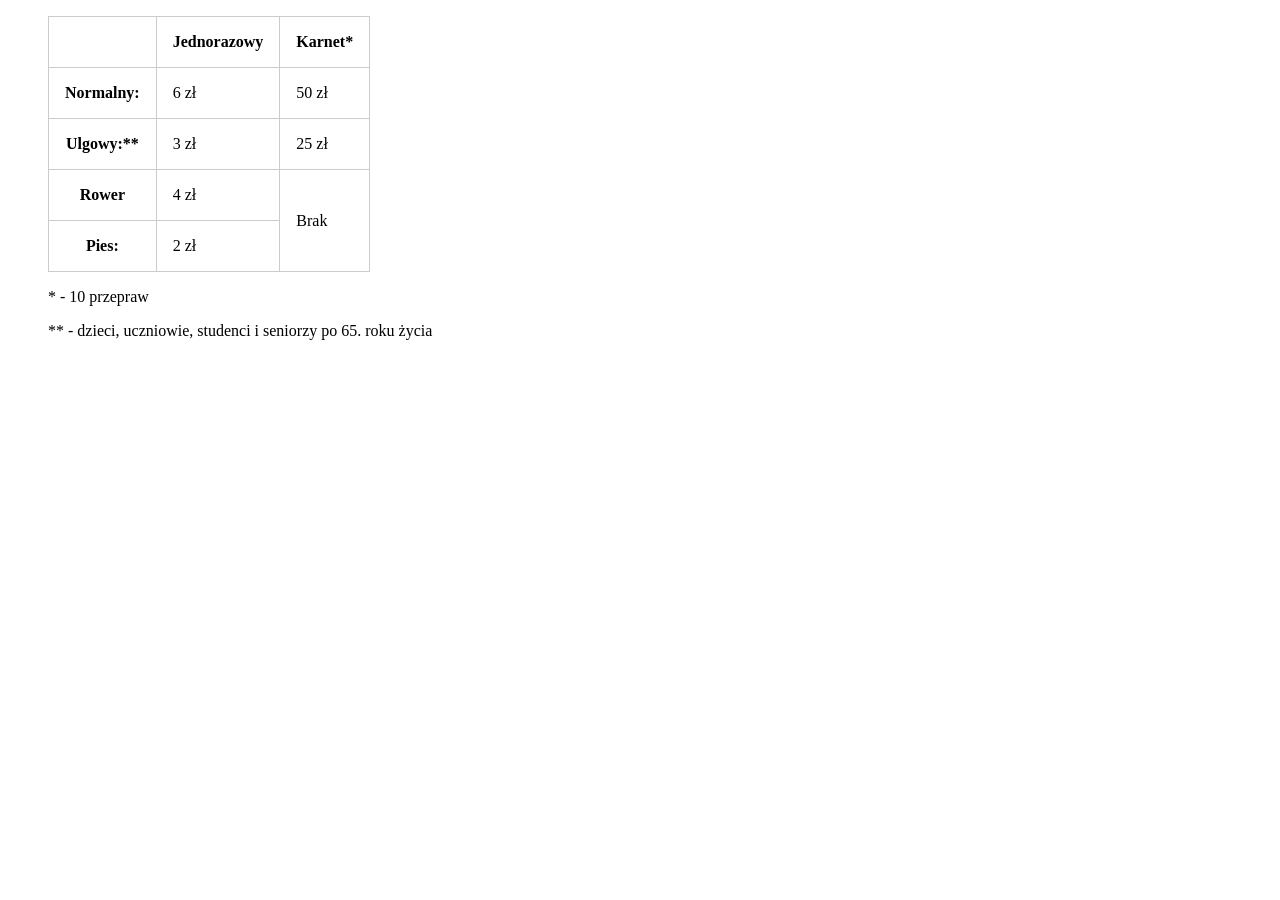
==== price-list.html @ 9c47c501 "Dodano podstrone z cennikiem" ====
<!DOCTYPE html>
<html lang="pl">
    <head>
        <meta charset="utf-8">
        <title>Cennik</title>
        <style>
            table, tr, td, th {
                border: 1px solid #ccc;
                border-collapse: collapse;
                padding: 1rem;
            }
        </style>
    </head>
 <!--Ceny. Bilet jednorazowy dla dorosłego kosztuje 6 zł, a karnet na 10 przepraw 50 zł. Ulgowy (dzieci,
uczniowie, studenci i seniorzy po 65. roku życia) to 3 zł za przeprawę i 25 zł za karnet. Rower 4 zł,
pies 2 zł; na rower i psa karnetów nie ma.-->
    <body>
        <figure>
            <table>
                <thead>
                    <tr>
                       <td></td>
                        <th scope="col">Jednorazowy</th>
                        <th scope="col">Karnet*</th>
                    </tr>
                </thead>
                <tbody>
                   <tr>
                        <th scope="row">Normalny:</th>
                        <td>6 zł</td>
                        <td>50 zł</td>
                    </tr>
                   <tr>
                        <th scope="row">Ulgowy:**</th>
                        <td>3 zł</td>
                        <td>25 zł</td>
                    </tr>
                   <tr>
                        <th scope="row">Rower</th>
                        <td>4 zł</td>
                        <td rowspan="2">Brak</td>
                    </tr>
                    <tr>
                        <th scope="row">Pies:</th>
                        <td>2 zł</td>
                    </tr>
                    </tr>
                </tbody>
            </table>
            <figcaption>
                <p>* - 10 przepraw</p>
                <p>** - dzieci, uczniowie, studenci i seniorzy po 65. roku życia</p>
            </figcaption>
        </figure>

    </body>
</html>
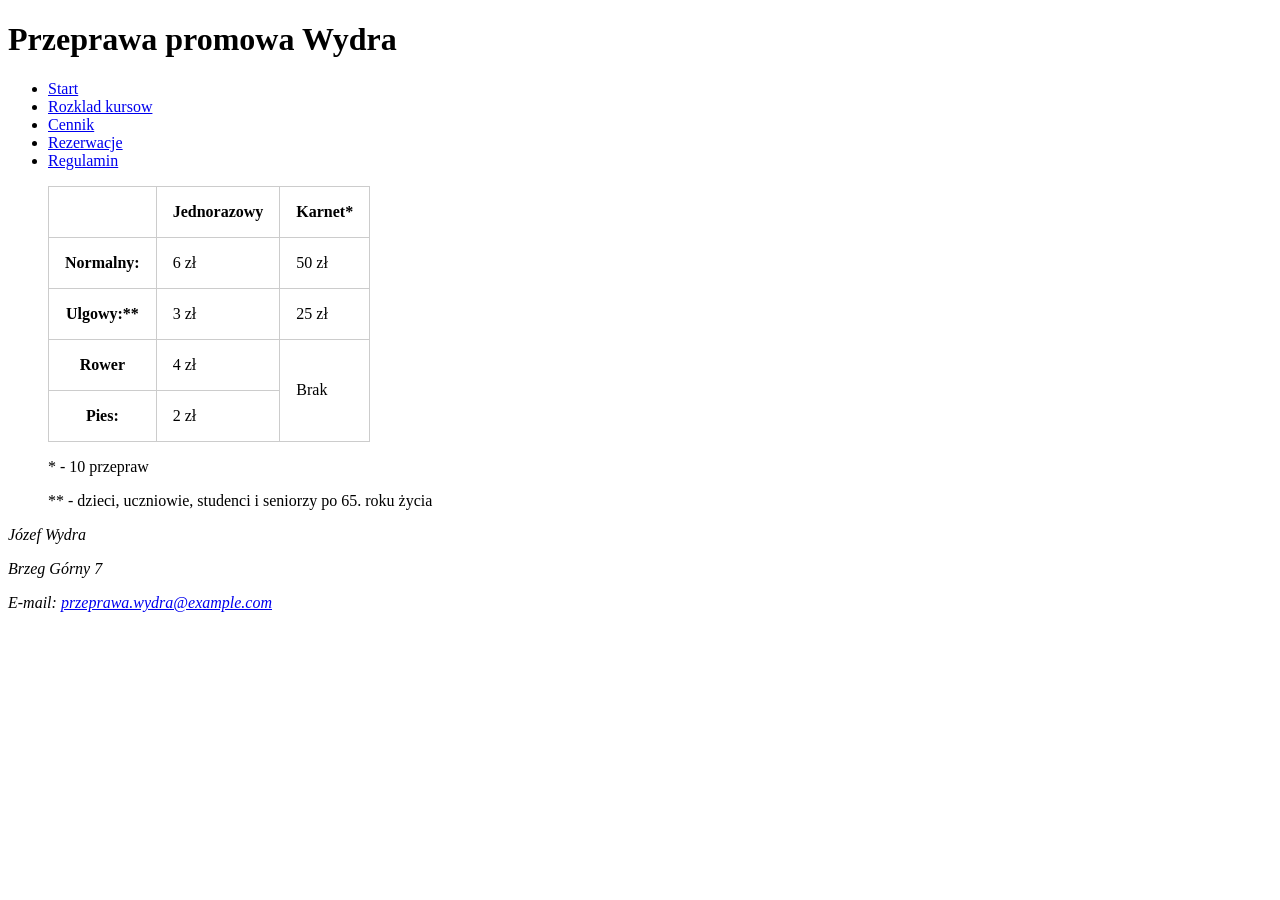
==== commit 5eb26731: "Dodano header i footer do price-list.html" ====
--- a/price-list.html
+++ b/price-list.html
@@ -1,41 +1,57 @@
 <!DOCTYPE html>
 <html lang="pl">
-    <head>
-        <meta charset="utf-8">
-        <title>Cennik</title>
-        <style>
-            table, tr, td, th {
-                border: 1px solid #ccc;
-                border-collapse: collapse;
-                padding: 1rem;
-            }
-        </style>
-    </head>
- <!--Ceny. Bilet jednorazowy dla dorosłego kosztuje 6 zł, a karnet na 10 przepraw 50 zł. Ulgowy (dzieci,
-uczniowie, studenci i seniorzy po 65. roku życia) to 3 zł za przeprawę i 25 zł za karnet. Rower 4 zł,
-pies 2 zł; na rower i psa karnetów nie ma.-->
-    <body>
+
+<head>
+    <meta charset="utf-8">
+    <title>Cennik</title>
+    <style>
+        table,
+        tr,
+        td,
+        th {
+            border: 1px solid #ccc;
+            border-collapse: collapse;
+            padding: 1rem;
+        }
+    </style>
+</head>
+
+<body>
+    <header>
+        <h1>Przeprawa promowa Wydra</h1>
+        <nav>
+            <ul>
+                <li><a href="/index.html">Start</a></li>
+                <li><a href="/schedule.html">Rozklad kursow</a></li>
+                <li><a href="/price-list.html">Cennik</a></li>
+                <li><a href="/reservation.html">Rezerwacje</a></li>
+                <li><a href="/reles.html">Regulamin</a></li>
+            </ul>
+        </nav>
+    </header>
+
+    <main>
         <figure>
             <table>
                 <thead>
                     <tr>
-                       <td></td>
+                        <td></td>
                         <th scope="col">Jednorazowy</th>
                         <th scope="col">Karnet*</th>
                     </tr>
                 </thead>
                 <tbody>
-                   <tr>
+                    <tr>
                         <th scope="row">Normalny:</th>
                         <td>6 zł</td>
                         <td>50 zł</td>
                     </tr>
-                   <tr>
+                    <tr>
                         <th scope="row">Ulgowy:**</th>
                         <td>3 zł</td>
                         <td>25 zł</td>
                     </tr>
-                   <tr>
+                    <tr>
                         <th scope="row">Rower</th>
                         <td>4 zł</td>
                         <td rowspan="2">Brak</td>
@@ -52,6 +68,15 @@
                 <p>** - dzieci, uczniowie, studenci i seniorzy po 65. roku życia</p>
             </figcaption>
         </figure>
+    </main>
 
-    </body>
-</html> +    <footer>
+        <address>
+            <p>Józef Wydra</p>
+            <p>Brzeg Górny 7</p>
+            <p>E-mail: <a href="mailto:przeprawa.wydra@example.com">przeprawa.wydra@example.com</a></p>
+        </address>
+    </footer>
+</body>
+
+</html>
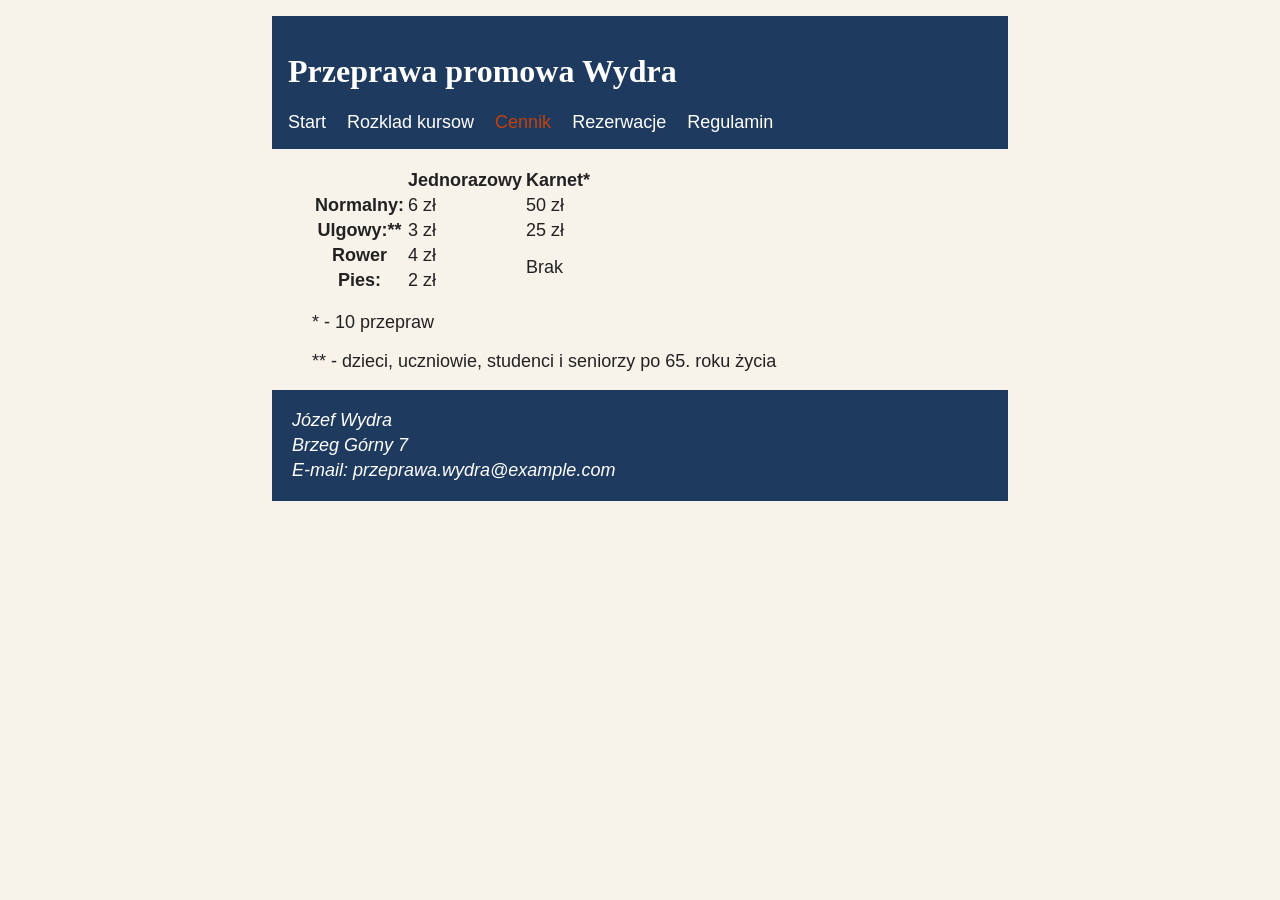
==== commit 7c0cf625: "Dodano style do wszystkich podstron" ====
--- a/price-list.html
+++ b/price-list.html
@@ -3,17 +3,8 @@
 
 <head>
     <meta charset="utf-8">
+    <link rel="stylesheet" href="style.css">
     <title>Cennik</title>
-    <style>
-        table,
-        tr,
-        td,
-        th {
-            border: 1px solid #ccc;
-            border-collapse: collapse;
-            padding: 1rem;
-        }
-    </style>
 </head>
 
 <body>
@@ -23,9 +14,9 @@
             <ul>
                 <li><a href="/index.html">Start</a></li>
                 <li><a href="/schedule.html">Rozklad kursow</a></li>
-                <li><a href="/price-list.html">Cennik</a></li>
+                <li><a href="#" class="active">Cennik</a></li>
                 <li><a href="/reservation.html">Rezerwacje</a></li>
-                <li><a href="/reles.html">Regulamin</a></li>
+                <li><a href="/rules.html">Regulamin</a></li>
             </ul>
         </nav>
     </header>
--- a/style.css
+++ b/style.css
@@ -0,0 +1,82 @@
+body {
+    box-sizing: border-box;
+    max-width: 48rem;
+    margin: 0 auto;
+    padding: 1rem;
+    background-color: #f7f3ea;
+    color: #222222;
+    font-family: Verdana, sans-serif;
+    font-size: 1.125rem;
+}
+
+h1,
+h2,
+h3,
+h4,
+h5,
+h6 {
+    font-family: Georgia, serif;
+}
+
+h1 {
+    font-size: 2rem;
+}
+
+h2 {
+    font-size: 1.5rem;
+}
+
+a {
+    color: #1f5f8b
+}
+
+a:hover {
+    color: #c2410c;
+}
+
+header,
+footer {
+    padding: 1rem;
+    background-color: #1f3a5f;
+    color: #ffffff;
+}
+
+header a,
+footer a {
+    color: #ffffff;
+    text-decoration: none;
+}
+
+header > nav > ul {
+    list-style: none;
+    margin: 0;
+    padding: 0;
+}
+
+header > nav > ul > li {
+    display: inline;
+    padding-right: 1rem;
+}
+
+header > nav .active {
+    color: #c2410c;
+}
+
+footer > address > p {
+    margin: 0.25rem;
+}
+
+#main-photo {
+    width: 100%;
+    overflow: hidden;
+}
+
+#main-photo > img {
+    width: 100%;
+}
+
+#news > article {
+    border-left: 4px solid #c2410c;
+    padding-left: 1rem;
+}
+
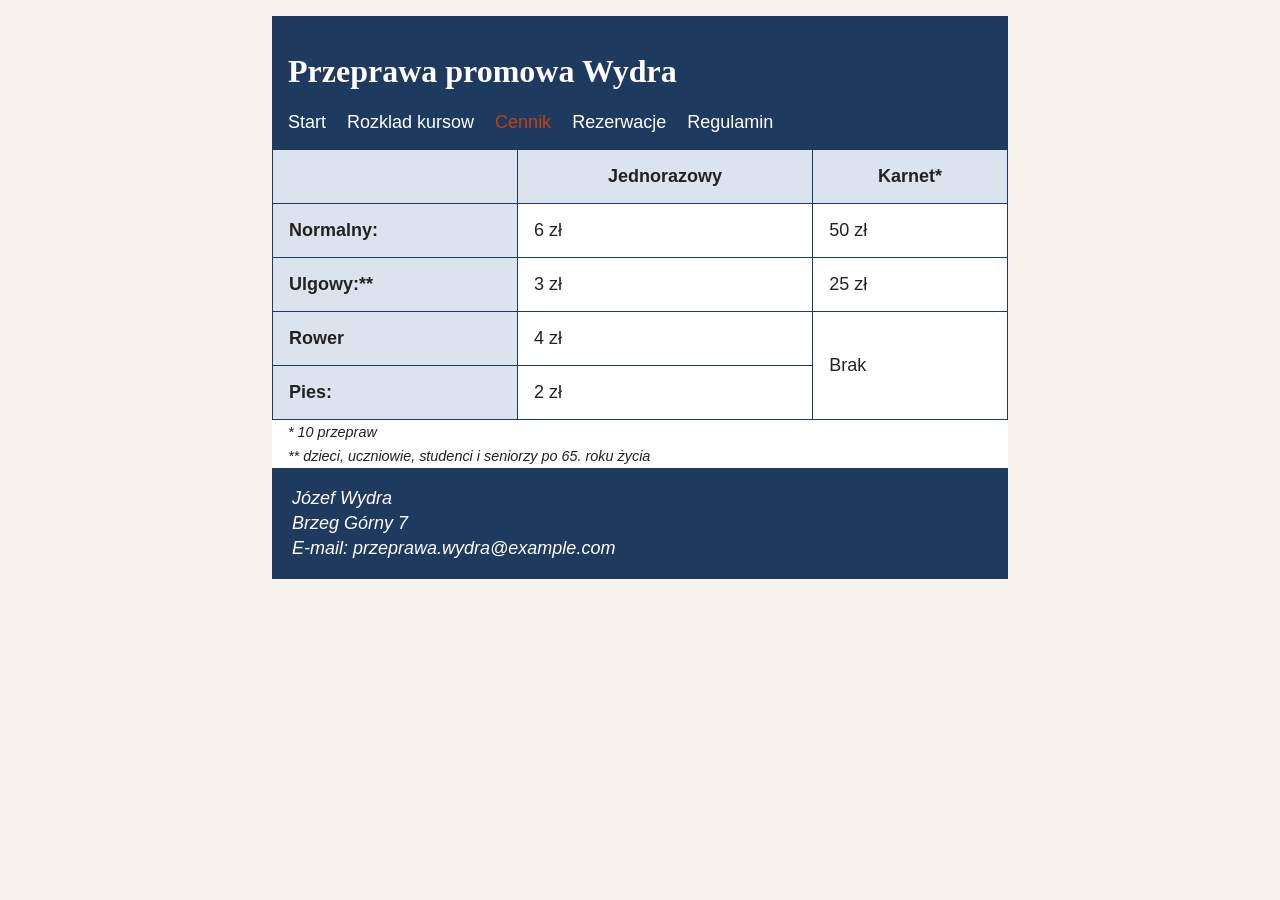
==== commit 0d240086: "Dodano style dla tabel" ====
--- a/price-list.html
+++ b/price-list.html
@@ -55,8 +55,8 @@
                 </tbody>
             </table>
             <figcaption>
-                <p>* - 10 przepraw</p>
-                <p>** - dzieci, uczniowie, studenci i seniorzy po 65. roku życia</p>
+                <p>* 10 przepraw</p>
+                <p>** dzieci, uczniowie, studenci i seniorzy po 65. roku życia</p>
             </figcaption>
         </figure>
     </main>
--- a/style.css
+++ b/style.css
@@ -32,6 +32,43 @@
 
 a:hover {
     color: #c2410c;
+}
+
+table {
+    width: 100%;
+    border-collapse: collapse;
+}
+
+table th,
+table td {
+    border: 1px solid #1f3a5f;
+    padding: 1rem;
+    background-color: #ffffff;
+}
+
+table th {
+    background-color: #dbe4ee;
+}
+
+thead td {
+    background-color: #dbe4ee;
+}
+
+tbody th {
+    text-align: left;
+}
+
+figure {
+    margin: 0;
+}
+
+figcaption > p {
+
+    background-color: #fff;
+    margin: 0;
+    padding: 0.25rem 1rem;
+    font-size: 0.9rem;
+    font-style: italic;
 }
 
 header,
@@ -79,4 +116,3 @@
     border-left: 4px solid #c2410c;
     padding-left: 1rem;
 }
-
